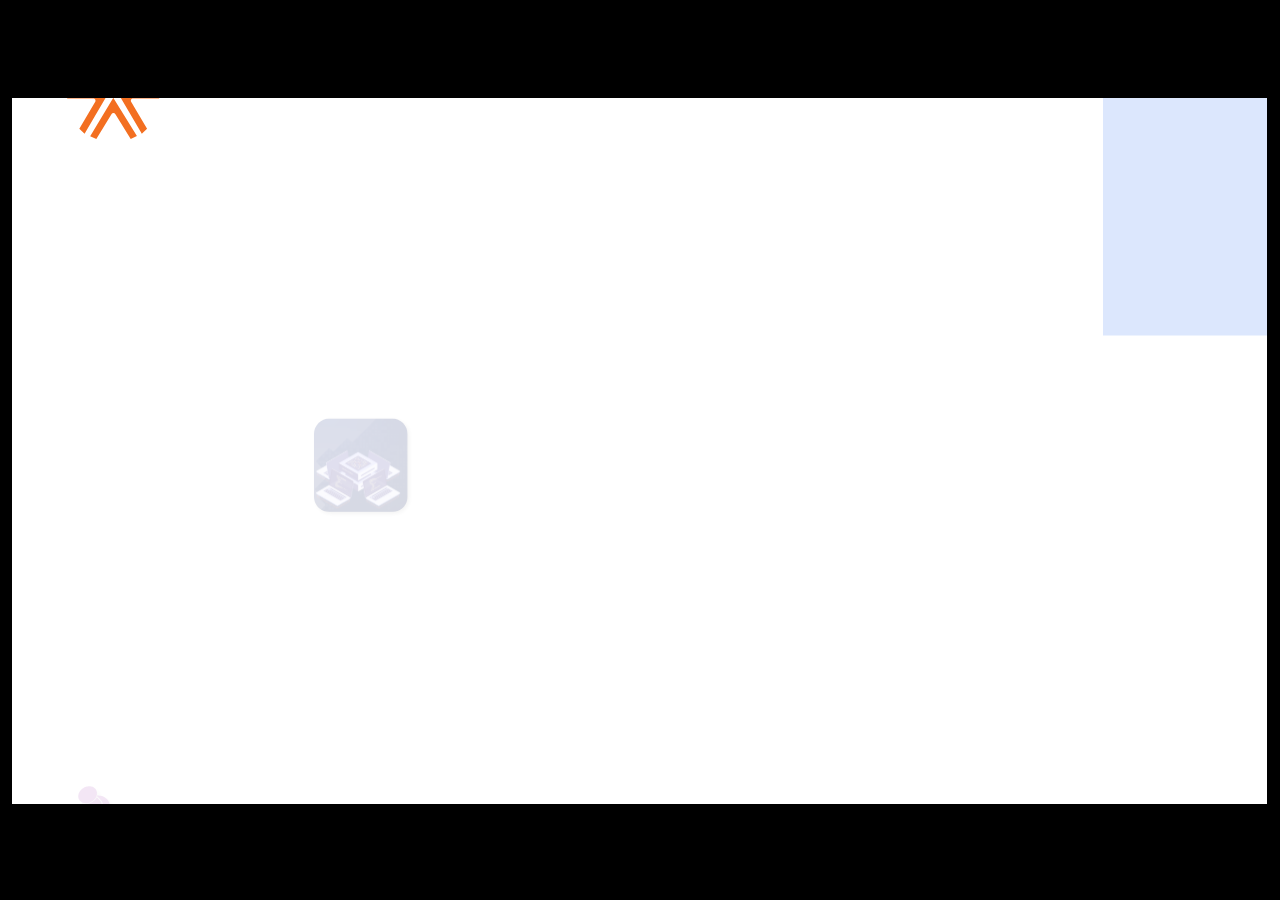
==== public/actividades/index.html @ 51cbcb0f "ajustes realizados y AD vinculada" ====
﻿<!doctype html>
<html lang="es">
<head>
  <meta charset="utf-8">
  <!-- Creado con Storyline 360 - http://www.articulate.com  -->
  <!-- version: 3.69.28997.0 -->
  <title>Actividad did&#225;ctica</title>
  <meta http-equiv="x-ua-compatible" content="IE=edge"/>
  <meta name="viewport" content="width=device-width,initial-scale=1,user-scalable=no,shrink-to-fit=no,minimal-ui"/>
  <meta name="apple-mobile-web-app-capable" content="yes"/>
  <style>
    html, body { height: 100%; padding: 0; margin: 0 }
    #app { height: 100%; width: 100%; }
  </style>

  <script>
    window.DS = {};
    window.globals = {
      DATA_PATH_BASE: '',
      HAS_FRAME: true,
      HAS_SLIDE: true,

      lmsPresent: false,
      tinCanPresent: false,
      cmi5Present: false,
      aoSupport: false,
      scale: 'show all',
      captureRc: false,
      browserSize: 'optimal',
      bgColor: '#000000',
      features: 'AccessibleVideo,ConnectionMessages,FullScreenToggle,InsertSvgPicture,LayerPresentAsDialog,MultipleQuizTracking,UpdatedThemeEditor',
      themeName: 'classic',
      preloaderColor: '#FFFFFF',
      suppressAnalytics: false,
      productChannel: 'stable',
      publishSource: 'storyline',
      aid: 'aid|9cb3149d-e02e-439b-b6eb-2a6c21cb59d5',
      cid: 'ff905f5b-4fc9-46a5-abfc-0bcb85286622',
      playerVersion: '3.69.28997.0',
      publishTimestamp: '2022-11-18T10:42:44.2640963Z',
      maxIosVideoElements: 10,
      connectionSettings: { },

      
      parseParams: function(qs) {
        if (window.globals.parsedParams != null) {
          return window.globals.parsedParams;
        }
        qs = (qs || window.location.search.substr(1)).split('+').join(' ');
        var params = {},
            tokens,
            re = /[?&]?([^=]+)=([^&]*)/g;

        while (tokens = re.exec(qs)) {
          params[decodeURIComponent(tokens[1]).trim()] =
            decodeURIComponent(tokens[2]).trim();
        }
        window.globals.parsedParams = params;
        return params;
      }

    };
  </script>
  <script>
    var isIe11 = ('ActiveXObject' in window || window.MSBlobBuilder != null)
      && window.msCrypto != null && !window.ActiveXObject;
    if (isIe11) {
      window.globals.unsupportedBrowser = true;
      document.write(atob('[base64]'));
    }
  </script>
  
  <script>window.THREE = { };</script>
  
</head>
<body style="background: #000000" class="cs-HTML theme-classic">
  <!-- 360 -->
  <script>!function(e){var i=/iPhone/i,o=/iPod/i,n=/iPad/i,t=/(?=.*\bAndroid\b)(?=.*\bMobile\b)/i,d=/Android/i,s=/(?=.*\bAndroid\b)(?=.*\bSD4930UR\b)/i,b=/(?=.*\bAndroid\b)(?=.*\b(?:KFOT|KFTT|KFJWI|KFJWA|KFSOWI|KFTHWI|KFTHWA|KFAPWI|KFAPWA|KFARWI|KFASWI|KFSAWI|KFSAWA)\b)/i,r=/IEMobile/i,h=/(?=.*\bWindows\b)(?=.*\bARM\b)/i,a=/BlackBerry/i,l=/BB10/i,p=/Opera Mini/i,f=/(CriOS|Chrome)(?=.*\bMobile\b)/i,u=/(?=.*\bFirefox\b)(?=.*\bMobile\b)/i,c=new RegExp("(?:Nexus 7|BNTV250|Kindle Fire|Silk|GT-P1000)","i"),w=function(e,i){return e.test(i)},A=function(e){var A=e||navigator.userAgent,v=A.split("[FBAN");if(void 0!==v[1]&&(A=v[0]),this.apple={phone:w(i,A),ipod:w(o,A),tablet:!w(i,A)&&w(n,A),device:w(i,A)||w(o,A)||w(n,A)},this.amazon={phone:w(s,A),tablet:!w(s,A)&&w(b,A),device:w(s,A)||w(b,A)},this.android={phone:w(s,A)||w(t,A),tablet:!w(s,A)&&!w(t,A)&&(w(b,A)||w(d,A)),device:w(s,A)||w(b,A)||w(t,A)||w(d,A)},this.windows={phone:w(r,A),tablet:w(h,A),device:w(r,A)||w(h,A)},this.other={blackberry:w(a,A),blackberry10:w(l,A),opera:w(p,A),firefox:w(u,A),chrome:w(f,A),device:w(a,A)||w(l,A)||w(p,A)||w(u,A)||w(f,A)},this.seven_inch=w(c,A),this.any=this.apple.device||this.android.device||this.windows.device||this.other.device||this.seven_inch,this.phone=this.apple.phone||this.android.phone||this.windows.phone,this.tablet=this.apple.tablet||this.android.tablet||this.windows.tablet,"undefined"==typeof window)return this},v=function(){var e=new A;return e.Class=A,e};"undefined"!=typeof module&&module.exports&&"undefined"==typeof window?module.exports=A:"undefined"!=typeof module&&module.exports&&"undefined"!=typeof window?module.exports=v():"function"==typeof define&&define.amd?define("isMobile",[],e.isMobile=v()):e.isMobile=v()}(this);
    window.isMobile.apple.tablet = window.isMobile.apple.tablet ||
      (navigator.platform === 'MacIntel' && navigator.maxTouchPoints > 1);
    window.isMobile.apple.device = window.isMobile.apple.device || window.isMobile.apple.tablet;
    window.isMobile.tablet = window.isMobile.tablet || window.isMobile.apple.tablet;
    window.isMobile.any = window.isMobile.any || window.isMobile.apple.tablet;
  </script>

  <div id="focus-sink" tabindex="-1"></div>

  <div id="preso"></div>
  <script>
    (function() {

      var classTypes = [ 'desktop', 'mobile', 'phone', 'tablet' ];

      var addDeviceClasses = function(prefix, testObj) {
        var curr, i;
        for (i = 0; i < classTypes.length; i++) {
          curr = classTypes[i];
          if (testObj[curr]) {
            document.body.classList.add(prefix + curr);
          }
        }
      };

      var params = window.globals.parseParams(),
          isDevicePreview = params.devicepreview === '1',
          isPhoneOverride = params.deviceType === 'phone' || (isDevicePreview && params.phone == '1'),
          isTabletOverride = (params.deviceType === 'tablet' || isDevicePreview) && !isPhoneOverride,
          isMobileOverride = isPhoneOverride || isTabletOverride;

      var deviceView = {
        desktop: !window.isMobile.any && !isMobileOverride,
        mobile: window.isMobile.any || isMobileOverride,
        phone: isPhoneOverride || (window.isMobile.phone && !isTabletOverride),
        tablet: isTabletOverride || window.isMobile.tablet
      };

      window.globals.deviceView = deviceView;
      window.isMobile.desktop = !window.isMobile.any;
      window.isMobile.mobile = window.isMobile.any;

      addDeviceClasses('view-', deviceView);

    })();
  </script>
  
  <script src='story_content/user.js' type=text/javascript></script>
  <div class="slide-loader"></div>

  <script>
    if (window.globals.deviceView.isMobile) { var doc = document, loader = doc.body.querySelector('.slide-loader'); [ 1, 2, 3 ].forEach(function(n) { var d = doc.createElement('div'); d.style.backgroundColor = window.globals.preloaderColor; d.classList.add('mobile-loader-dot'); d.classList.add('dot' + n); loader.appendChild(d); }); }
  </script>

  <div class="mobile-load-title-overlay" style="display: none">
    <div class="mobile-load-title">Actividad did&#225;ctica</div>
  </div>

  <div class="mobile-chrome-warning"></div>

  
<style>
  .warn-connection-dialog {
    display: none;
    background: transparent;
    pointer-events: none;
    position: fixed;
    left: 0;
    top: 0;
    width: 100%;
    height: 100%;
    z-index: 999;
  }

  .warn-connection-content {
    border-radius: 4px;
    background: white;
    border: 1px solid #E7E7E7;
    color: #333333;
    box-shadow: 0 2px 4px rgba(0, 0, 0, 0.25);
    transition: all 150ms ease-out;
    position: absolute;
    white-space: nowrap;
  }

  .view-phone.is-landscape .warn-connection-content {
    left: 23px;
    bottom: 23px;
  }

  .view-tablet.is-landscape .warn-connection-content {
    left: 50%;
    top: 20px;
    transform: translateX(-50%);
  }

  .is-portrait .warn-connection-content {
    transform: translate(-50%, calc(-100% - 15px));
  }

  .warn-connection-content p {
    display: inline-block;
    margin: 0 8px 0 0;
    line-height: 33px;
    font-size: 11px;
  }

  .warn-connection-content svg {
    position: relative;
    vertical-align: middle;
    margin: 0 2px 2px 8px;
  }

  .view-desktop .warn-connection-content {
    left: 1.5em;
    bottom: 1.5em;
  }

  .view-desktop .warn-connection-content p {
    font-size: 1.1em;
  }

  .is-offline .warn-connection-dialog {
    display: block;
  }

  .is-offline .cs-panel * {
    pointer-events: none !important;
  }

  .is-offline .cs-panel {
    pointer-events: all !important;
  }

  .is-offline #nav-controls * {
    pointer-events: none !important;
  }

  .is-offline #nav-controls {
    pointer-events: all !important;
  }
</style>

<div class="warn-connection-dialog">
  <div class="warn-connection-content">
    <svg width="17" height="15" viewBox="0 0 17 15" xmlns="http://www.w3.org/2000/svg">
      <path fill="#8F0000" stroke="white" d="M16.07,12.98 L15.88,12.23 L9.51,1.21 C8.97,0.26,7.6,0.26,7.06,1.21 L0.69,12.23 C0.15,13.16,0.81,14.36,1.91,14.36 H14.65 C15.47,14.36,16.05,13.7,16.07,12.98 Z"/>
      <path fill="white" stroke="white" d="M8.58,5.5 C8.35,5.28,8.5,5.35,8.21,5.32 C8.09,5.35,7.97,5.49,7.96,5.67 C7.97,5.79,7.98,5.92,7.98,6.04 L7.98,6.04 C7.99,6.17,8,6.31,8.01,6.43 L8.01,6.44 C8.03,6.92,8.06,7.41,8.09,7.9 L8.09,7.9 C8.12,8.39,8.14,8.88,8.17,9.37 C8.17,9.39,8.18,9.42,8.2,9.44 C8.23,9.46,8.25,9.47,8.28,9.47 C8.31,9.47,8.34,9.46,8.35,9.44 C8.37,9.43,8.38,9.4,8.39,9.35 L8.39,9.34 C8.39,9.24,8.4,9.15,8.4,9.05 L8.4,9.05 C8.41,8.96,8.41,8.86,8.42,8.75 C8.43,8.44,8.45,8.12,8.47,7.81 L8.47,7.81 C8.49,7.49,8.51,7.18,8.53,6.87 C8.55,6.46,8.56,6.05,8.59,5.64 L8.6,5.62 C8.6,5.57,8.59,5.53,8.58,5.5 L8.21,5.32 Z"/>
      <circle fill="white" stroke="white" cx="8.3" cy="11.35" r="0.3"/>
    </svg>
    <p>You are offline. Trying to reconnect...</p>
  </div>
</div>

<script>
  (function() {
    window.DS.connection = {
      warningShown: false,
      assets: {},
      loadingAssetGroup: false,
      retryDelay: 500
    };

    // @TODO this is POC code and can be cleaned up a bit more if we move forward
    // with the feature



    // The `window.globals.features` variable must be set in `webpack.dev.config` when testing locally - it is not enough
    // to have it in the data - but it must be set there as well.
    var useConnectionMessages = window.AbortController != null &&
      window.location.protocol != 'file:' &&
      window.globals.features.indexOf('ConnectionMessages') != -1;

    window.DS.connection.useConnectionMessages = useConnectionMessages

    var assetCount = 0;
    var checkLoadedId;
    var connectionSettings = window.globals.connectionSettings;

    if (useConnectionMessages && connectionSettings != null) {
      var contentEl = document.querySelector('.warn-connection-content');
      var messageEl = contentEl.querySelector('p')

      if (connectionSettings.useDarkTheme) {
        contentEl.style.borderColor = '#BABBBA';
        contentEl.style.backgroundColor = '#282828';
        contentEl.style.color = '#FFFFFF';
      }

      if (connectionSettings.message != null) {
        messageEl.textContent = window.decodeURIComponent(connectionSettings.message);
      }
    }

    function checkAssetsReady() {
      for (var i in DS.connection.assets) {
        if (!DS.connection.assets[i].success) {
          return false;
        }
      }
      return true;
    }

    function stopAssetGroup() {
      if (!useConnectionMessages) { return; }

      assetCount = 0;

      DS.connection.oldAssetGroup = DS.connection.assets;
      DS.connection.assets = {};
      DS.connection.loadingAssetGroup = false;
      clearInterval(checkLoadedId);
    }

    function startAssetGroup() {
      if (!useConnectionMessages) { return; }
      var ticks = 0;
      clearInterval(checkLoadedId);
      checkLoadedId = setInterval(function() {
        var loaded = 0;
        if (assetCount === 0 && loaded === 0) {
          clearInterval(checkLoadedId);
          return;
        }

        for (var i in DS.connection.assets) {
          if (DS.connection.assets[i].success) {
            loaded++;
          }
        }

        if (assetCount === loaded && checkAssetsReady()) {
          for (var i in DS.connection.assets) {
            if (DS.connection.assets[i].action) {
              DS.connection.assets[i].action();
            }
          }
          hideWarning();
          stopAssetGroup();
        }
      }, 100)
    }

    function requiredAsset(url, action, retry, type) {
      if (!useConnectionMessages) { return; }
      if (DS.connection.assets[url]) { return; }

      DS.connection.assets[url] = {
        success: false, action: action, retry: retry, type: type
      };
      assetCount = Object.keys(DS.connection.assets).length;
      if (!DS.connection.loadingAssetGroup) {
        startAssetGroup();
      }
      DS.connection.loadingAssetGroup = true;
    }

    function assetLoaded(url) {
      if (!useConnectionMessages) { return; }
      if (DS.connection.assets[url]) {
        DS.connection.assets[url].success = true;
      }
    }

    function assetFailed(url) {
      if (!useConnectionMessages) { return; }
      if (!DS.connection.assets[url]) {
        if (/\.js$/.test(url)) {
          setTimeout(function() {
            if (DS.connection.lastSlideLoaded != null) {
              DS.connection.lastSlideLoaded();
            }
          }, DS.connection.retryDelay);
        }
        return;
      }
      if (!DS.connection.warningShown) { showWarning(); }
      if (DS.connection.assets[url].retry) {
        setTimeout(function() {
          if (!DS.connection.assets[url].success) {
            DS.connection.assets[url].retry()
          }
        }, DS.connection.retryDelay);
      }
    }

    function hideWarning() {
      document.body.classList.remove('is-offline');
      DS.connection.warningShown = false;
    }
    DS.connection.hideWarning = hideWarning

    function showWarning(btn) {
      document.body.classList.add('is-offline')
      DS.connection.warningShown = true;
      updateWarningPosition();
    }

    function updateWarningPosition() {
      if (!DS.connection.warningShown) {
        return;
      }

      var isPortrait = document.body.classList.contains('is-portrait');
      var warningEl = document.querySelector('.warn-connection-content');

      if (isPortrait) {
        var slide = document.querySelector('.primary-slide');
        var slideRect = slide.getBoundingClientRect();

        warningEl.style.top = `${slideRect.top}px`
        warningEl.style.left = `${slideRect.left + slideRect.width / 2}px`
      } else {
        warningEl.style.top = null;
        warningEl.style.left = null;
      }

      window.requestAnimationFrame(updateWarningPosition);
    }

    // these will all be noops if the feature flag isn't set in
    // the data and `window.globals.features`
    DS.connection.requiredAsset = requiredAsset;
    DS.connection.assetLoaded = assetLoaded;
    DS.connection.assetFailed = assetFailed;
    DS.connection.stopAssetGroup = stopAssetGroup;
    DS.connection.startAssetGroup = startAssetGroup;
  })();
</script>


  <script>
    
    if (window.autoSpider && window.vInterfaceObject) {
      document.querySelector('.mobile-load-title-overlay').style.display = 'none';
    }
  </script>

  

  <link rel="stylesheet" href="html5/data/css/output.min.css" data-noprefix/>
</body>
<script src="html5/lib/scripts/bootstrapper.min.js"></script>
</html>
---- public/actividades/html5/data/css/output.min.css ----
@font-face {
  font-family: 'Open SansBold CharsBold7ACEDD05';
  src: url('[data-uri]');
  font-style: normal;
  font-weight: normal;
}
@font-face {
  font-family: 'Open Sans Charset1_ 5gsB58B8A5C';
  src: url('[data-uri]');
  font-style: normal;
  font-weight: normal;
}
@font-face {
  font-family: 'Didact Gothic Charset1_815586B0';
  src: url('[data-uri]');
  font-style: normal;
  font-weight: normal;
}
@font-face {
  font-family: 'Didact GothicBold CBoldACA0A3D7';
  src: url('[data-uri]');
  font-style: normal;
  font-weight: normal;
}
@font-face {
  font-family: 'RobotoBold Charset1Bold2C55A73B';
  src: url('[data-uri]');
  font-style: normal;
  font-weight: normal;
}
@font-face {
  font-family: 'Roboto Charset1_ 6VPNxpB225488F';
  src: url('[data-uri]');
  font-style: normal;
  font-weight: normal;
}
@font-face {
  font-family: 'Didact Gothic Charset0_9B944016';
  src: url('[data-uri]');
  font-style: normal;
  font-weight: normal;
}
@font-face {
  font-family: 'Didact GothicBold CBoldC69CEF59';
  src: url('[data-uri]');
  font-style: normal;
  font-weight: normal;
}
@font-face {
  font-family: 'Roboto Charset0_v5lJSRq46A5EDB0';
  src: url('[data-uri]');
  font-style: normal;
  font-weight: normal;
}
@font-face {
  font-family: 'RobotoBold Charset0BoldDCB83F8C';
  src: url('[data-uri]');
  font-style: normal;
  font-weight: normal;
}
.cs-HTML {
  background: rgba(0, 0, 0, 1);
}
.cs-npnxnanbnsnfns00000000001 .cs-infopanel  {
  box-shadow: 0 1px 0 rgba(0, 0, 0, 1);
  background: rgba(255, 255, 255, 1);
}
.cs-npnxnanbnsnfns00000000001 .cs-infopanel .cs-link {
  color: rgba(124, 34, 128, 1);
}
.cs-npnxnanbnsnfns00000000001 .cs-infopanel .cs-link:hover {
  color: rgba(0, 0, 238, 1);
}
.cs-npnxnanbnsnfns00000000001 .cs-infopanel .cs-name {
  color: rgba(68, 68, 68, 1);
}
.cs-npnxnanbnsnfns00000000001 .cs-infopanel .cs-title {
  color: rgba(153, 153, 153, 1);
}
.cs-npnxnanbnsnfns00000000001 .cs-infopanelpopup  {
  box-shadow: 0 1px 0 rgba(0, 0, 0, 1);
  background: linear-gradient(180deg, rgba(29, 29, 29, 1) 0%, rgba(11, 11, 11, 1) 100%);
}
.cs-npnxnanbnsnfns00000000001 .cs-infopanelpopup .cs-link {
  color: rgba(255, 255, 255, 1);
}
.cs-npnxnanbnsnfns00000000001 .cs-infopanelpopup .cs-link:hover {
  color: rgba(117, 117, 117, 1);
}
.cs-npnxnanbnsnfns00000000001 .cs-infopanelpopup .cs-name {
  color: rgba(114, 114, 114, 1);
}
.cs-npnxnanbnsnfns00000000001 .cs-infopanelpopup .cs-bio {
  color: rgba(255, 255, 255, 1);
}
.cs-npnxnanbnsnfns00000000001 .cs-timer  {
  color: rgba(255, 255, 255, 1);
}
.cs-npnxnanbnsnfns00000000001 .cs-duration stop:first-child {
  stop-color: rgba(0, 215, 255, 1);
}
.cs-npnxnanbnsnfns00000000001 .cs-duration stop:last-child {
  stop-color: rgba(0, 171, 255, 1);
}
.cs-npnxnanbnsnfns00000000001 .cs-elapsed stop:first-child {
  stop-color: rgba(254, 227, 71, 1);
}
.cs-npnxnanbnsnfns00000000001 .cs-elapsed stop:last-child {
  stop-color: rgba(252, 204, 42, 1);
}
.cs-npnxnanbnsnfns00000000001 .cs-timer .cs-pie .cs-innerstroke {
  stroke: rgba(255, 255, 255, 1);
}
.cs-npnxnanbnsnfns00000000001 .cs-timer .cs-pie .cs-innerborder {
  stroke: rgba(204, 204, 204, 1);
}
.cs-npnxnanbnsnfns00000000001 .cs-window  {
  box-shadow: 0 8px 5px rgba(0, 0, 0, 0.2);
  border-color: rgba(29, 29, 29, 1);
  background: rgba(42, 42, 42, 1);
  color: rgba(255, 255, 255, 1);
}
.cs-npnxnanbnsnfns00000000001 .cs-window .cs-diva {
  border-color: rgba(49, 49, 49, 1);
}
.cs-npnxnanbnsnfns00000000001 .cs-window .cs-divb {
  border-color: rgba(14, 14, 14, 1);
}
.cs-npnxnanbnsnfns00000000001 .cs-editor .cs-editor-slide {
  color: rgba(255, 255, 255, 1);
}
.cs-npnxnanbnsnfns00000000001 .cs-editor .cs-editor-html {
  color: rgba(255, 255, 255, 1);
}
.cs-npnxnanbnsnfns00000000001 .cs-editor .cs-editor-button {
  text-shadow: 0 1px 0 rgba(0, 0, 0, 1);
  color: rgba(255, 255, 255, 1);
  border-color: rgba(3, 3, 3, 1);
  background: linear-gradient(180deg, rgba(51, 51, 51, 1) 0%, rgba(20, 20, 20, 1) 100%);
}
.cs-npnxnanbnsnfns00000000001 .cs-editor .cs-editor-button:hover {
  background: linear-gradient(180deg, rgba(58, 58, 58, 1) 0%, rgba(12, 12, 12, 1) 100%);
}
.cs-npnxnanbnsnfns00000000001 .cs-editor .cs-editor-button:active {
  background: linear-gradient(180deg, rgba(20, 20, 20, 1) 0%, rgba(50, 50, 50, 1) 100%);
}
.cs-npnxnanbnsnfns00000000001 .cs-listitem  {
  color: rgba(255, 255, 255, 1);
  border-color: rgba(52, 52, 52, 1);
}
.cs-npnxnanbnsnfns00000000001 .cs-listitem.cs-viewed {
  color: rgba(135, 135, 135, 1);
}
.cs-npnxnanbnsnfns00000000001 .cs-listitem.cs-selected {
  color: rgba(255, 255, 255, 1);
  background: rgba(63, 63, 63, 1);
}
.cs-npnxnanbnsnfns00000000001 .cs-listitem.cs-selected:hover {
  background: rgba(63, 63, 63, 1);
}
.cs-npnxnanbnsnfns00000000001 .cs-listitem.cs-selected.hover {
  background: rgba(63, 63, 63, 1);
}
.cs-npnxnanbnsnfns00000000001 .cs-listitem.cs-selected:focus {
  background: rgba(63, 63, 63, 1);
}
.cs-npnxnanbnsnfns00000000001 .cs-listitem .cs-icon-carrot {
  fill: rgba(255, 255, 255, 1);
}
.cs-npnxnanbnsnfns00000000001 .cs-listitem .cs-icon-carrot .cs-shadow {
  fill: rgba(0, 0, 0, 1);
}
.cs-npnxnanbnsnfns00000000001 .cs-listitem:hover {
  background: rgba(49, 49, 49, 1);
}
.cs-npnxnanbnsnfns00000000001 .cs-listitem.hover {
  background: rgba(49, 49, 49, 1);
}
.cs-npnxnanbnsnfns00000000001 .cs-listitem:focus {
  background: rgba(49, 49, 49, 1);
}
.cs-npnxnanbnsnfns00000000001 .cs-glossary  {
  color: rgba(255, 255, 255, 1);
}
.cs-npnxnanbnsnfns00000000001 .cs-glossary .cs-scrolling-panel {
  background: rgba(51, 51, 51, 1);
}
.cs-npnxnanbnsnfns00000000001 .cs-glossary .cs-term.cs-selected .cs-choice-list-trigger {
  color: rgba(255, 255, 255, 1);
  background: rgba(63, 63, 63, 1);
}
.cs-npnxnanbnsnfns00000000001 .cs-glossary .cs-term.cs-selected .cs-choice-list-trigger:focus {
  color: rgba(255, 255, 255, 1);
  background: rgba(63, 63, 63, 1);
}
.cs-npnxnanbnsnfns00000000001 .cs-glossary .cs-term:hover .cs-choice-list-trigger {
  background: rgba(28, 28, 28, 1);
}
.cs-npnxnanbnsnfns00000000001 .cs-glossary .cs-term.hover .cs-choice-list-trigger {
  background: rgba(28, 28, 28, 1);
}
.cs-npnxnanbnsnfns00000000001 .cs-glossary .cs-term .cs-choice-list-trigger:focus {
  background: rgba(28, 28, 28, 1);
}
.cs-npnxnanbnsnfns00000000001 .cs-glossary .cs-diva {
  border-color: rgba(61, 61, 61, 1);
}
.cs-npnxnanbnsnfns00000000001 .cs-glossary .cs-divb {
  border-color: rgba(32, 32, 32, 1);
}
.cs-npnxnanbnsnfns00000000001 .cs-glossary .cs-divc {
  border-color: rgba(61, 61, 61, 1);
}
.cs-npnxnanbnsnfns00000000001 .cs-glossary .cs-heading {
  color: rgba(255, 255, 255, 1);
}
.cs-npnxnanbnsnfns00000000001 .cs-resource .cs-separator {
  border-color: rgba(44, 44, 44, 1);
}
.cs-npnxnanbnsnfns00000000001 .cs-outline  {
  color: rgba(255, 255, 255, 1);
}
.cs-npnxnanbnsnfns00000000001 .cs-outline .cs-diva {
  border-color: rgba(28, 28, 28, 1);
}
.cs-npnxnanbnsnfns00000000001 .cs-outline .cs-divb {
  border-color: rgba(54, 54, 54, 1);
}
.cs-npnxnanbnsnfns00000000001 .cs-outline .cs-divc {
  border-color: rgba(52, 52, 52, 1);
}
.cs-npnxnanbnsnfns00000000001 .cs-outline .cs-search-filter:hover {
  color: rgba(117, 117, 117, 1);
}
.cs-npnxnanbnsnfns00000000001 .cs-outline .cs-search-filter.hover {
  color: rgba(117, 117, 117, 1);
}
.cs-npnxnanbnsnfns00000000001 .cs-transcript  {
  color: rgba(255, 255, 255, 1);
}
.cs-npnxnanbnsnfns00000000001 .cs-transcript .cs-div {
  border-color: rgba(44, 44, 44, 1);
}
.cs-npnxnanbnsnfns00000000001 .cs-tabs:not(.topmenu-item) {
  color: rgba(114, 114, 114, 1);
}
.cs-npnxnanbnsnfns00000000001 .cs-tabs .cs-inner-button:not(.topmenu-item) {
  text-shadow: 0 1px 0 rgba(0, 0, 0, 1);
}
.cs-npnxnanbnsnfns00000000001 .cs-tabs:hover:not(.topmenu-item) {
  color: rgba(82, 84, 84, 1);
}
.cs-npnxnanbnsnfns00000000001 .cs-tabs.cs-selected {
  background: rgba(36, 36, 36, 1);
  color: rgba(255, 255, 255, 1);
}
.cs-npnxnanbnsnfns00000000001 .cs-seekcontrol  {
  background: linear-gradient(180deg, rgba(51, 51, 51, 1) 0%, rgba(20, 20, 20, 1) 100%);
  border-color: rgba(3, 3, 3, 1);
}
.cs-npnxnanbnsnfns00000000001 .cs-seekcontrol .cs-button:hover .cs-icon {
  fill: rgba(255, 255, 255, 1);
}
.cs-npnxnanbnsnfns00000000001 .cs-seekcontrol .cs-button.hover .cs-icon {
  fill: rgba(255, 255, 255, 1);
}
.cs-npnxnanbnsnfns00000000001 .cs-seekcontrol .cs-button .cs-icon-shadow {
  fill: rgba(0, 0, 0, 1);
}
.cs-npnxnanbnsnfns00000000001 .cs-seekcontrol .cs-button .cs-icon {
  fill: rgba(255, 255, 255, 1);
}
.cs-npnxnanbnsnfns00000000001 .cs-seekcontrol .cs-seek .cs-fill {
  background: rgba(255, 255, 255, 1);
}
.cs-npnxnanbnsnfns00000000001 .cs-seekcontrol .cs-seek {
  background: rgba(34, 34, 34, 1);
  border-color: rgba(26, 26, 26, 1);
}
.cs-npnxnanbnsnfns00000000001 .cs-searchinput .cs-input {
  color: rgba(45, 45, 45, 1);
  border-color: rgba(32, 32, 32, 1);
  background: rgba(255, 255, 255, 1);
}
.cs-npnxnanbnsnfns00000000001 .cs-searchinput .cs-input:focus {
  color: rgba(45, 45, 45, 1);
  background: rgba(255, 255, 255, 1);
}
.cs-npnxnanbnsnfns00000000001 .cs-searchinput .cs-input:hover {
  box-shadow: inset 0 0 1px 0 rgba(235, 148, 113, 0);
}
.cs-npnxnanbnsnfns00000000001 .cs-searchinput .cs-input.hover {
  box-shadow: inset 0 0 1px 0 rgba(235, 148, 113, 0);
}
.cs-npnxnanbnsnfns00000000001 .cs-searchinput .cs-button .cs-icon {
  fill: rgba(255, 255, 255, 1);
}
.cs-npnxnanbnsnfns00000000001 .cs-searchinput .cs-button:hover {
  fill: linear-gradient(180deg, rgba(58, 58, 58, 1) 0%, rgba(12, 12, 12, 1) 100%);
}
.cs-npnxnanbnsnfns00000000001 .cs-searchinput .cs-button.hover {
  fill: linear-gradient(180deg, rgba(58, 58, 58, 1) 0%, rgba(12, 12, 12, 1) 100%);
}
.cs-npnxnanbnsnfns00000000001 .cs-menu  {
  box-shadow: 0 1px 0 rgba(14, 14, 14, 1);
  background: rgba(36, 36, 36, 1);
}
.cs-npnxnanbnsnfns00000000001 .cs-topmenu-item.active .cs-tab {
  background: rgba(36, 36, 36, 1);
}
.cs-npnxnanbnsnfns00000000001 .cs-logo  {
  box-shadow: 0 1px 0 rgba(0, 0, 0, 1);
  background: rgba(255, 255, 255, 1);
}
.cs-npnxnanbnsnfns00000000001 .cs-checkbox  {
  color: rgba(255, 255, 255, 1);
}
.cs-npnxnanbnsnfns00000000001 .cs-checkbox:hover {
  border-color: rgba(156, 156, 156, 1);
}
.cs-npnxnanbnsnfns00000000001 .cs-checkbox.hover {
  border-color: rgba(156, 156, 156, 1);
}
.cs-npnxnanbnsnfns00000000001 .cs-checkbox .cs-box {
  color: rgba(255, 255, 255, 1);
  border-color: rgba(22, 22, 22, 1);
}
.cs-npnxnanbnsnfns00000000001 .cs-checkbox .cs-box:checked::after {
  color: rgba(43, 196, 0, 1);
}
.cs-npnxnanbnsnfns00000000001 .cs-checkbox .cs-box.checked.after {
  color: rgba(43, 196, 0, 1);
}
.cs-npnxnanbnsnfns00000000001 .cs-button  {
  text-shadow: 0 1px 0 rgba(0, 0, 0, 0);
  color: rgba(255, 255, 255, 1);
  border-color: rgba(3, 3, 3, 1);
  background: linear-gradient(180deg, rgba(243, 111, 33, 1) 0%, rgba(243, 111, 33, 1) 100%);
  box-shadow: 0 1px 0 rgba(37, 37, 37, 1);
}
.cs-npnxnanbnsnfns00000000001 .cs-button .cs-icon {
  fill: rgba(255, 255, 255, 1);
}
.cs-npnxnanbnsnfns00000000001 .cs-button .cs-icon-shadow {
  fill: rgba(0, 0, 0, 0);
}
.cs-npnxnanbnsnfns00000000001 .cs-button:hover {
  background: linear-gradient(180deg, rgba(253, 188, 46, 1) 0%, rgba(255, 192, 0, 1) 100%);
}
.cs-npnxnanbnsnfns00000000001 .cs-button.hover {
  background: linear-gradient(180deg, rgba(253, 188, 46, 1) 0%, rgba(255, 192, 0, 1) 100%);
}
.cs-npnxnanbnsnfns00000000001 .cs-button:active {
  background: linear-gradient(180deg, rgba(20, 20, 20, 1) 0%, rgba(50, 50, 50, 1) 100%);
}
.cs-npnxnanbnsnfns00000000001 .cs-button.cs-disabled:hover {
  background: linear-gradient(180deg, rgba(243, 111, 33, 1) 0%, rgba(243, 111, 33, 1) 100%);
}
.cs-npnxnanbnsnfns00000000001 .cs-button.cs-disabled.hover {
  background: linear-gradient(180deg, rgba(243, 111, 33, 1) 0%, rgba(243, 111, 33, 1) 100%);
}
.cs-npnxnanbnsnfns00000000001 .cs-button.cs-disabled:active {
  background: linear-gradient(180deg, rgba(243, 111, 33, 1) 0%, rgba(243, 111, 33, 1) 100%);
}
.cs-npnxnanbnsnfns00000000001 .cs-button.cs-volume:hover {
  background: linear-gradient(180deg, rgba(243, 111, 33, 1) 0%, rgba(243, 111, 33, 1) 100%);
}
.cs-npnxnanbnsnfns00000000001 .cs-button.cs-volume.hover {
  background: linear-gradient(180deg, rgba(243, 111, 33, 1) 0%, rgba(243, 111, 33, 1) 100%);
}
.cs-npnxnanbnsnfns00000000001 .cs-button.cs-volume:active {
  background: linear-gradient(180deg, rgba(243, 111, 33, 1) 0%, rgba(243, 111, 33, 1) 100%);
}
.cs-npnxnanbnsnfns00000000001.cs-base  {
  color: rgba(255, 255, 255, 1);
  border-color: rgba(0, 0, 0, 1);
  background: linear-gradient(180deg, rgba(0, 0, 0, 1) 0%, rgba(0, 0, 0, 1) 100%);
}
.cs-npnxnanbnsnfns00000000001.cs-base .cs-separator .cs-diva {
  background: rgba(14, 14, 14, 1);
}
.cs-npnxnanbnsnfns00000000001.cs-base .cs-separator .cs-divb {
  background: rgba(49, 49, 49, 1);
}
.cs-npnxnanbnsnfns00000000001.cs-base .cs-topmenu-item.active .cs-tab {
  border-color: rgba(14, 14, 14, 1);
}
.cs-npnxnanbnsnfns00000000001.cs-base .cs-topmenu-item.active .cs-panel {
  border-color: rgba(14, 14, 14, 1);
}
.cs-npnxnanbnsnfns00000000001.cs-base .cs-left {
  background: linear-gradient(180deg, rgba(27, 27, 27, 1) 0%, rgba(10, 10, 10, 1) 100%);
}
.cs-npnxnanbnsnfns00000000001.cs-base .cs-area-primary .cs-slide-container {
  background: linear-gradient(180deg, rgba(29, 29, 29, 1) 0%, rgba(11, 11, 11, 1) 100%);
}
.cs-npnxnanbnsnfns00000000001 .cs-volume::-moz-range-thumb {
  border-color: rgba(28, 28, 28, 1);
  box-shadow: inset 0 0 1px 0 rgba(90, 90, 90, 1);
  background: rgba(76, 76, 76, 1);
}
.cs-npnxnanbnsnfns00000000001 .cs-volume::-ms-thumb {
  border-color: rgba(28, 28, 28, 1);
  box-shadow: inset 0 0 1px 0 rgba(90, 90, 90, 1);
  background: rgba(76, 76, 76, 1);
}
.cs-npnxnanbnsnfns00000000001 .cs-volume::-webkit-slider-thumb {
  border-color: rgba(28, 28, 28, 1);
  box-shadow: inset 0 0 1px 0 rgba(90, 90, 90, 1);
  background: rgba(76, 76, 76, 1);
}
.cs-npnxnanbnsnfns00000000001 .cs-volume::-moz-range-track {
  border-color: rgba(73, 73, 73, 1);
  background: rgba(49, 49, 49, 1);
}
.cs-npnxnanbnsnfns00000000001 .cs-volume::-ms-track {
  border-color: rgba(73, 73, 73, 1);
  background: rgba(49, 49, 49, 1);
}
.cs-npnxnanbnsnfns00000000001 .cs-volume::-webkit-slider-runnable-track {
  border-color: rgba(73, 73, 73, 1);
  background: rgba(49, 49, 49, 1);
}
body.show-focus .tab-focus-box {
  border-color: rgba(255, 255, 0, 1);
}
.skipnav {
  border-color: rgba(255, 255, 0, 1);
}
.fn-npnxnanbsnfns00000000001 {
  font-family: 'Open SansD6FFC9F9';
  -webkit-font-variant-ligatures: no-common-ligatures;
  font-variant-ligatures: no-common-ligatures;
}
.fn-pxabnsnfns00000000001 {
  font-family: 'Open SansD6FFC9F9';
  -webkit-font-variant-ligatures: no-common-ligatures;
  font-variant-ligatures: no-common-ligatures;
}
.fn-npxnabnsnfns00000000001 {
  font-family: 'Open SansD6FFC9F9';
  -webkit-font-variant-ligatures: no-common-ligatures;
  font-variant-ligatures: no-common-ligatures;
}
.fn-npnxnanbnsnfns00000000001 {
  font-family: 'Open SansD6FFC9F9';
  -webkit-font-variant-ligatures: no-common-ligatures;
  font-variant-ligatures: no-common-ligatures;
}
.fn-pxabnsnfns00000000000 {
  font-family: 'Open SansD6FFC9F9';
  -webkit-font-variant-ligatures: no-common-ligatures;
  font-variant-ligatures: no-common-ligatures;
}
@font-face {
  font-family: 'Open SansD6FFC9F9';
  src: url('[data-uri]');
  font-style: normal;
  font-weight: bold;
}
@font-face {
  font-family: 'Open SansD6FFC9F9';
  src: url('[data-uri]');
  font-style: normal;
  font-weight: normal;
}
.cs-InvalidPromptSlide .cs-642pWj1V69T-InvalidPromptSlide-btn0 {
  color: rgba(255, 255, 255, 1);
  border-color: rgba(3, 3, 3, 1);
  background: linear-gradient(180deg, rgba(51, 51, 51, 1) 0%, rgba(20, 20, 20, 1) 100%);
  text-shadow: 0 1px 0 rgba(0, 0, 0, 1);
}
.cs-InvalidPromptSlide .cs-642pWj1V69T-InvalidPromptSlide-btn0 .cs-html {
  color: rgba(255, 255, 255, 1);
}
.cs-InvalidPromptSlide .cs-642pWj1V69T-InvalidPromptSlide-btn0 .cs-slide {
  border-color: rgba(255, 255, 255, 1);
}
.cs-InvalidPromptSlide .cs-642pWj1V69T-InvalidPromptSlide-btn0:hover {
  background: linear-gradient(180deg, rgba(58, 58, 58, 1) 0%, rgba(12, 12, 12, 1) 100%);
}
.cs-InvalidPromptSlide .cs-642pWj1V69T-InvalidPromptSlide-btn0:active {
  background: linear-gradient(180deg, rgba(20, 20, 20, 1) 0%, rgba(50, 50, 50, 1) 100%);
}
.cs-PrintPromptSlide .cs-642pWj1V69T-PrintPromptSlide-btn0 {
  color: rgba(255, 255, 255, 1);
  border-color: rgba(3, 3, 3, 1);
  background: linear-gradient(180deg, rgba(51, 51, 51, 1) 0%, rgba(20, 20, 20, 1) 100%);
  text-shadow: 0 1px 0 rgba(0, 0, 0, 1);
}
.cs-PrintPromptSlide .cs-642pWj1V69T-PrintPromptSlide-btn0 .cs-html {
  color: rgba(255, 255, 255, 1);
}
.cs-PrintPromptSlide .cs-642pWj1V69T-PrintPromptSlide-btn0 .cs-slide {
  border-color: rgba(255, 255, 255, 1);
}
.cs-PrintPromptSlide .cs-642pWj1V69T-PrintPromptSlide-btn0:hover {
  background: linear-gradient(180deg, rgba(58, 58, 58, 1) 0%, rgba(12, 12, 12, 1) 100%);
}
.cs-PrintPromptSlide .cs-642pWj1V69T-PrintPromptSlide-btn0:active {
  background: linear-gradient(180deg, rgba(20, 20, 20, 1) 0%, rgba(50, 50, 50, 1) 100%);
}
.cs-ScrollPromptSlide .cs-642pWj1V69T-ScrollPromptSlide-btn0 {
  color: rgba(255, 255, 255, 1);
  border-color: rgba(3, 3, 3, 1);
  background: linear-gradient(180deg, rgba(51, 51, 51, 1) 0%, rgba(20, 20, 20, 1) 100%);
  text-shadow: 0 1px 0 rgba(0, 0, 0, 1);
}
.cs-ScrollPromptSlide .cs-642pWj1V69T-ScrollPromptSlide-btn0 .cs-html {
  color: rgba(255, 255, 255, 1);
}
.cs-ScrollPromptSlide .cs-642pWj1V69T-ScrollPromptSlide-btn0 .cs-slide {
  border-color: rgba(255, 255, 255, 1);
}
.cs-ScrollPromptSlide .cs-642pWj1V69T-ScrollPromptSlide-btn0:hover {
  background: linear-gradient(180deg, rgba(58, 58, 58, 1) 0%, rgba(12, 12, 12, 1) 100%);
}
.cs-ScrollPromptSlide .cs-642pWj1V69T-ScrollPromptSlide-btn0:active {
  background: linear-gradient(180deg, rgba(20, 20, 20, 1) 0%, rgba(50, 50, 50, 1) 100%);
}
.cs-ExternalInterfaceErrorSlide .cs-buttonOK {
  color: rgba(255, 255, 255, 1);
  border-color: rgba(3, 3, 3, 1);
  background: linear-gradient(180deg, rgba(51, 51, 51, 1) 0%, rgba(20, 20, 20, 1) 100%);
  text-shadow: 0 1px 0 rgba(0, 0, 0, 1);
}
.cs-ExternalInterfaceErrorSlide .cs-buttonOK .cs-html {
  color: rgba(255, 255, 255, 1);
}
.cs-ExternalInterfaceErrorSlide .cs-buttonOK .cs-slide {
  border-color: rgba(255, 255, 255, 1);
}
.cs-ExternalInterfaceErrorSlide .cs-buttonOK:hover {
  background: linear-gradient(180deg, rgba(58, 58, 58, 1) 0%, rgba(12, 12, 12, 1) 100%);
}
.cs-ExternalInterfaceErrorSlide .cs-buttonOK:active {
  background: linear-gradient(180deg, rgba(20, 20, 20, 1) 0%, rgba(50, 50, 50, 1) 100%);
}
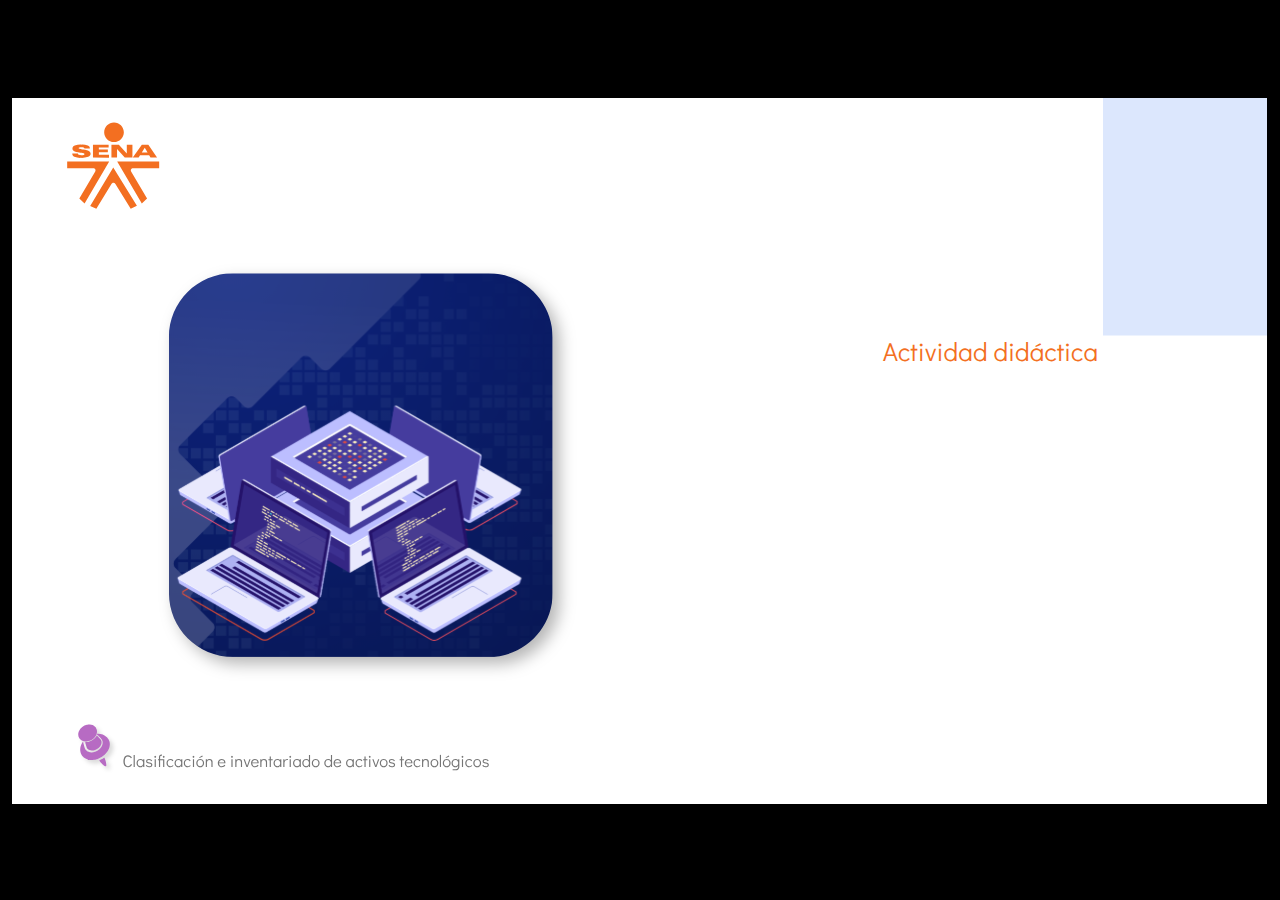
==== commit adcd0877: "Se actualiza AD" ====
--- a/public/actividades/index.html
+++ b/public/actividades/index.html
@@ -3,8 +3,8 @@
 <head>
   <meta charset="utf-8">
   <!-- Creado con Storyline 360 - http://www.articulate.com  -->
-  <!-- version: 3.69.28997.0 -->
-  <title>Actividad did&#225;ctica</title>
+  <!-- version: 3.70.29211.0 -->
+  <title>CF_3_233103_AD-Drag-6</title>
   <meta http-equiv="x-ua-compatible" content="IE=edge"/>
   <meta name="viewport" content="width=device-width,initial-scale=1,user-scalable=no,shrink-to-fit=no,minimal-ui"/>
   <meta name="apple-mobile-web-app-capable" content="yes"/>
@@ -28,16 +28,16 @@
       captureRc: false,
       browserSize: 'optimal',
       bgColor: '#000000',
-      features: 'AccessibleVideo,ConnectionMessages,FullScreenToggle,InsertSvgPicture,LayerPresentAsDialog,MultipleQuizTracking,UpdatedThemeEditor',
+      features: 'AccessibleVideo,ConnectionMessages,FullScreenToggle,InsertSvgPicture,LayerPresentAsDialog,MultipleQuizTracking,UpdatedScrollingPanels,UpdatedThemeEditor',
       themeName: 'classic',
       preloaderColor: '#FFFFFF',
       suppressAnalytics: false,
       productChannel: 'stable',
       publishSource: 'storyline',
-      aid: 'aid|9cb3149d-e02e-439b-b6eb-2a6c21cb59d5',
+      aid: 'aid|f7da47a6-e1a6-451b-8c48-77aa6b127477',
       cid: 'ff905f5b-4fc9-46a5-abfc-0bcb85286622',
-      playerVersion: '3.69.28997.0',
-      publishTimestamp: '2022-11-18T10:42:44.2640963Z',
+      playerVersion: '3.70.29211.0',
+      publishTimestamp: '2023-01-05T20:12:24.5994005Z',
       maxIosVideoElements: 10,
       connectionSettings: { },
 
@@ -131,7 +131,7 @@
   </script>
 
   <div class="mobile-load-title-overlay" style="display: none">
-    <div class="mobile-load-title">Actividad did&#225;ctica</div>
+    <div class="mobile-load-title">CF_3_233103_AD-Drag-6</div>
   </div>
 
   <div class="mobile-chrome-warning"></div>
--- a/public/actividades/html5/data/css/output.min.css
+++ b/public/actividades/html5/data/css/output.min.css
@@ -1,36 +1,42 @@
 @font-face {
-  font-family: 'Open SansBold CharsBold7ACEDD05';
-  src: url('[data-uri]');
-  font-style: normal;
-  font-weight: normal;
-}
-@font-face {
-  font-family: 'Open Sans Charset1_ 5gsB58B8A5C';
+  font-family: 'Open SansBold CharsBoldEA1BF02B';
+  src: url('[data-uri]');
+  font-style: normal;
+  font-weight: normal;
+}
+@font-face {
+  font-family: 'Open Sans Charset1_ 6K94951FB08';
   src: url('[data-uri]');
   font-style: normal;
   font-weight: normal;
 }
 @font-face {
-  font-family: 'Didact Gothic Charset1_815586B0';
-  src: url('[data-uri]');
-  font-style: normal;
-  font-weight: normal;
-}
-@font-face {
-  font-family: 'Didact GothicBold CBoldACA0A3D7';
-  src: url('[data-uri]');
-  font-style: normal;
-  font-weight: normal;
-}
-@font-face {
-  font-family: 'RobotoBold Charset1Bold2C55A73B';
-  src: url('[data-uri]');
-  font-style: normal;
-  font-weight: normal;
-}
-@font-face {
-  font-family: 'Roboto Charset1_ 6VPNxpB225488F';
-  src: url('[data-uri]');
+  font-family: 'Didact Gothic Charset1_11B0BEA1';
+  src: url('[data-uri]');
+  font-style: normal;
+  font-weight: normal;
+}
+@font-face {
+  font-family: 'Didact GothicBold CBold6D040F6B';
+  src: url('[data-uri]');
+  font-style: normal;
+  font-weight: normal;
+}
+@font-face {
+  font-family: 'Didact GothicBoldItalic5833AAA5';
+  src: url('[data-uri]');
+  font-style: normal;
+  font-weight: normal;
+}
+@font-face {
+  font-family: 'RobotoBold Charset1Bold83914E03';
+  src: url('[data-uri]');
+  font-style: normal;
+  font-weight: normal;
+}
+@font-face {
+  font-family: 'Roboto Charset1_ 6D4pIlEF128D2C';
+  src: url('[data-uri]');
   font-style: normal;
   font-weight: normal;
 }
@@ -42,19 +48,25 @@
 }
 @font-face {
   font-family: 'Didact GothicBold CBoldC69CEF59';
-  src: url('[data-uri]');
+  src: url('[data-uri]');
+  font-style: normal;
+  font-weight: normal;
+}
+@font-face {
+  font-family: 'Didact GothicBoldItalic2C6BB682';
+  src: url('[data-uri]');
   font-style: normal;
   font-weight: normal;
 }
 @font-face {
   font-family: 'Roboto Charset0_v5lJSRq46A5EDB0';
-  src: url('[data-uri]');
+  src: url('[data-uri]');
   font-style: normal;
   font-weight: normal;
 }
 @font-face {
   font-family: 'RobotoBold Charset0BoldDCB83F8C';
-  src: url('[data-uri]